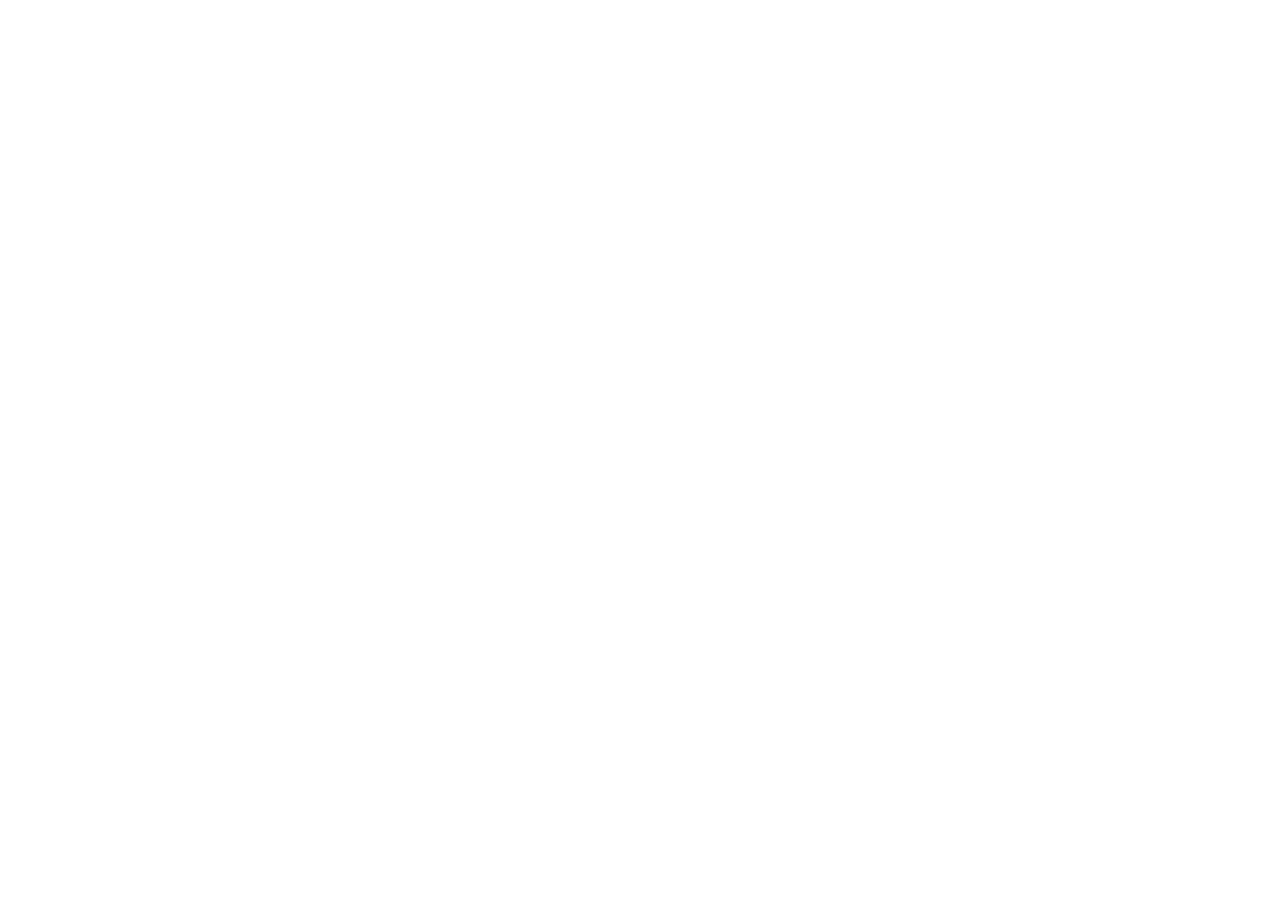
==== index.html @ 4a099347 "Write js code for lab06" ====
<!DOCTYPE html>
<html lang="en">
<head>
    <meta charset="UTF-8">
    <meta name="viewport" content="width=device-width, initial-scale=1.0">
    <title>Document</title>
</head>
<body>
    
</body>
</html>
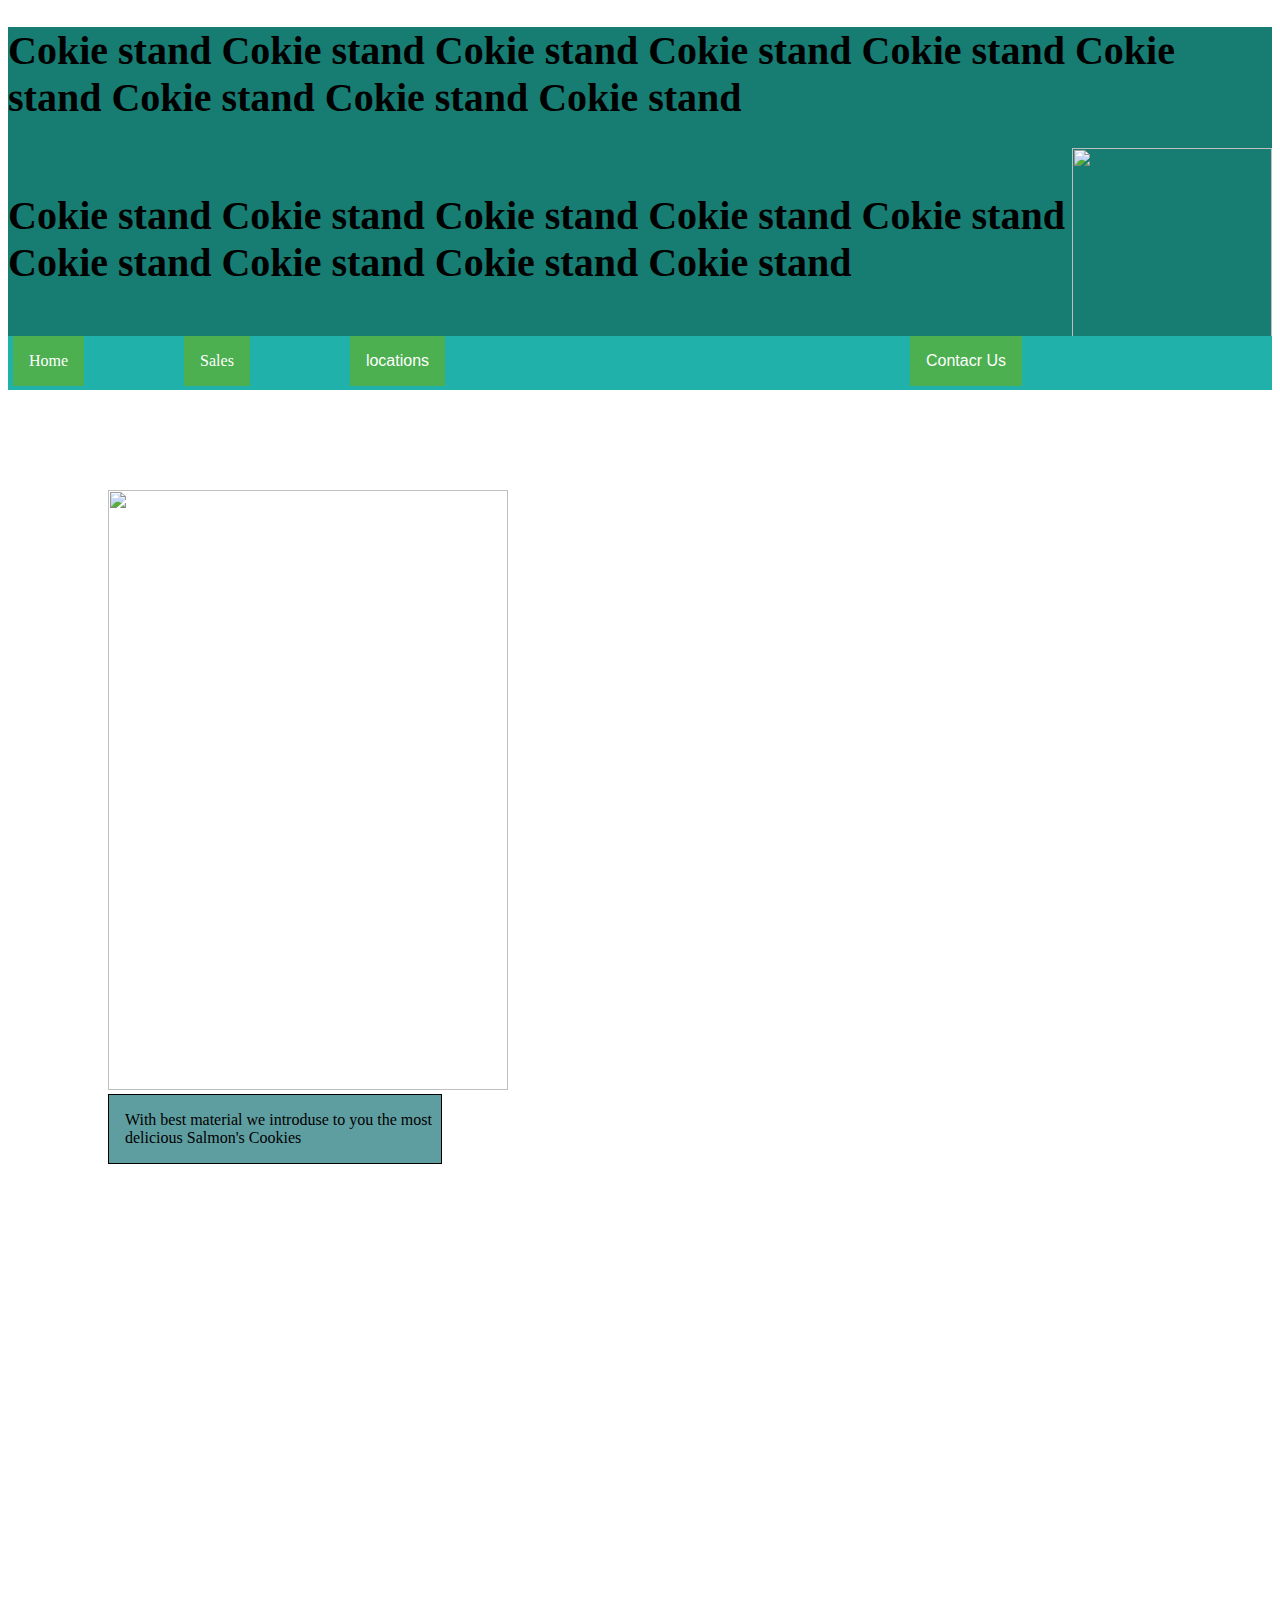
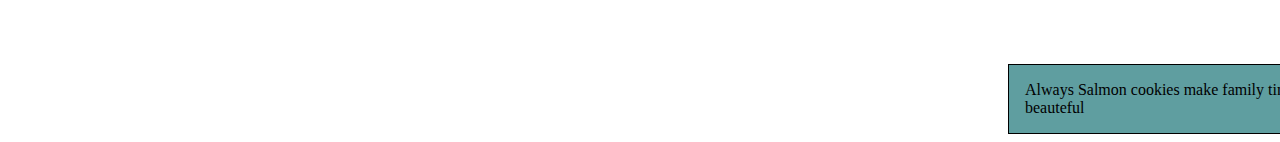
==== commit 515db33e: "add style" ====
--- a/index.html
+++ b/index.html
@@ -1,11 +1,113 @@
 <!DOCTYPE html>
 <html lang="en">
+
 <head>
     <meta charset="UTF-8">
     <meta name="viewport" content="width=device-width, initial-scale=1.0">
-    <title>Document</title>
+    <title>Cokie stand</title>
+    <link rel="stylesheet" href="css/indexStyle.css">
+
 </head>
+
 <body>
-    
+    <header>
+        <div class="h1">
+            <h1>
+                Cokie stand
+                Cokie stand
+                Cokie stand
+                Cokie stand
+                Cokie stand
+                Cokie stand
+                Cokie stand
+                Cokie stand
+                Cokie stand
+                
+            </h1>
+        </div>
+        <div id="frosted-cookie-img">
+            <img id="frosted-cookie" src="https://raw.githubusercontent.com/LTUC/amman-201d9/master/class-08/lab-b/assets/frosted-cookie.jpg" width="200" height="200" alt="">
+        </div>
+        <div id="logo-img">
+            <img src="https://raw.githubusercontent.com/LTUC/amman-201d9/master/class-08/lab-b/assets/chinook.jpg" alt="">
+        </div>
+       <div class="h1">
+        <h1>
+            Cokie stand
+            Cokie stand
+            Cokie stand
+            Cokie stand
+            Cokie stand
+            Cokie stand
+            Cokie stand
+            Cokie stand
+            Cokie stand
+        </h1>
+    </div>
+        <nav>
+            <div id=" links">
+
+                <div id="home">
+                    <a id="homeLink" href="#Cokie stand ">Home</a>
+                </div>
+
+                <div id="sales">
+                    <a id="saleslink" href="https://eng-ahmad-almohammad.github.io/cookie-stand/sales.html">Sales</a>
+                </div>
+
+
+
+                <div id="locations">
+                    <button id="droplocation">locations</button>
+                    <div id="city-locations">
+                        <a href="https://www.google.com/maps/place/Lucky+Pet/@47.6604745,-122.3460257,17z/data=!4m13!1m7!3m6!1s0x5490102c93e83355:0x102565466944d59a!2sSeattle,+WA,+USA!3b1!8m2!3d47.6062095!4d-122.3320708!3m4!1s0x5490153803f9ce2f:0x3bbc0901dbf1aae2!8m2!3d47.659739!4d-122.3477438">Sattle</a>
+                        <a href="https://www.google.com/maps/place/New+Yamazaki+Daily+Store+Boat+race+Tamagawa/@35.6562927,139.4916046,15.5z/data=!4m13!1m7!3m6!1s0x60188b857628235d:0xcdd8aef709a2b520!2sTokyo,+Japan!3b1!8m2!3d35.6803997!4d139.7690174!3m4!1s0x6018e55ce473d0f1:0xf536d7fb17c8ce8a!8m2!3d35.6585494!4d139.4990355">Tokyo</a>
+                        <a href="https://www.google.com/maps/place/JLT+Cluster+X/@25.0812178,55.1510943,16.75z/data=!4m13!1m7!3m6!1s0x3e5f43496ad9c645:0xbde66e5084295162!2sDubai+-+United+Arab+Emirates!3b1!8m2!3d25.2048493!4d55.2707828!3m4!1s0x3e5f6ca769ffa309:0xe8034632f3ac1f08!8m2!3d25.07998!4d55.1526426">Dubai</a>
+                        <a href="https://www.google.com/maps/place/Ladur%C3%A9e/@48.8688978,2.3072758,15.25z/data=!4m13!1m7!3m6!1s0x47e66e1f06e2b70f:0x40b82c3688c9460!2sParis,+France!3b1!8m2!3d48.856614!4d2.3522219!3m4!1s0x47e66fc249be485d:0x2be3a396c8fd4569!8m2!3d48.8708353!4d2.3031861">Paris</a>
+                        <a href="https://www.google.com/maps/place/Pico+De+Oro+-+Caldo+De+Gallina/@-12.0469429,-77.0458107,17z/data=!3m1!4b1!4m13!1m7!3m6!1s0x9105c5f619ee3ec7:0x14206cb9cc452e4a!2sLima,+Peru!3b1!8m2!3d-12.0463731!4d-77.042754!3m4!1s0x9105c8cde4a90715:0xfcc90de4a20119ca!8m2!3d-12.0469472!4d-77.0440226">Lima</a>
+
+                    </div>
+
+                </div>
+                <div id="contact">
+                    <button id="cont">Contacr Us</button>
+                    <div id="co">
+                        <a href=" " target="_blank">Facebook</a>
+                        <a href=" " target="_blank">Twitter</a>
+                        <a href=" "target="_blank">Insagram</a>
+                    </div>
+                </div>
+
+
+            </div>
+        </nav>
+
+
+    </header>
+
+    <main>
+       <div id="cutter-img">
+           <img id="cutter" src="https://raw.githubusercontent.com/LTUC/amman-201d9/master/class-08/lab-b/assets/cutter.jpeg" width="500" height="600" alt="">
+
+       </div> 
+       <div id="cutter-p">
+           <p>
+               With best material we introduse to you the most delicious Salmon's Cookies
+           </p>
+       </div>
+
+       <div id="family-img">
+           <img src="https://raw.githubusercontent.com/LTUC/amman-201d9/master/class-08/lab-b/assets/family.jpg"  alt="">
+       </div>
+     <div id="family-p">
+         <p>
+             Always Salmon cookies make family time more beauteful
+         </p>
+
+     </div>
+
+      
+    </main>
 </body>
+
 </html>--- a/css/indexStyle.css
+++ b/css/indexStyle.css
@@ -0,0 +1,181 @@
+#droplocation {
+    background-color: #4CAF50;
+    color: white;
+    padding: 16px;
+    font-size: 16px;
+    border: none;
+    float: left;
+  }
+  
+#locations {
+    position: relative;
+    display: inline-block;
+  }
+  
+#city-locations {
+    display: none;
+    position: absolute;
+    background-color: #f1f1f1;
+    min-width: 160px;
+    box-shadow: 0px 8px 16px 0px rgba(0,0,0,0.2);
+    z-index: 1;
+  }
+  
+ #city-locations a {
+    color: black;
+    padding: 12px 16px;
+    text-decoration: none;
+    display: block;
+  }
+  
+#city-locations a:hover {background-color: #ddd;}
+  
+#locations:hover #city-locations {display: block;}
+  
+#locations:hover #droplocation {background-color: #3e8e41;}
+
+#home{
+    float: left;
+    margin-right: 50px;
+    background-color: #4CAF50;
+    color: white;
+    padding: 16px;
+    font-size: 16px;
+    border: none;
+    text-decoration: none;
+    margin-left: 5px;
+    
+}
+#sales{
+    float: left;
+    margin-left: 50px;
+    margin-right: 100px;
+    background-color: #4CAF50;
+    color: white;
+    padding: 16px;
+    font-size: 16px;
+    border: none;
+    text-decoration: none;
+}
+
+#cont {
+    background-color: #4CAF50;
+    color: white;
+    padding: 16px;
+    font-size: 16px;
+    border: none;
+    float: left;
+  }
+  
+#contact {
+    position: relative;
+    display: inline-block;
+    float:right;
+    margin-right: 50px;
+  }
+  
+#co {
+    display: none;
+    position: absolute;
+    background-color: #f1f1f1;
+    min-width: 160px;
+    box-shadow: 0px 8px 16px 0px rgba(0,0,0,0.2);
+    z-index: 1;
+  }
+  
+ #co a {
+    color: black;
+    padding: 12px 16px;
+    text-decoration: none;
+    display: block;
+  }
+  
+#co a:hover {background-color: #ddd;}
+  
+ #contact:hover #co {display: block;}
+  
+#contact:hover #cont {background-color: #3e8e41;}
+
+nav{
+    margin-top: 50px;
+    background-color: lightseagreen;
+    padding-bottom: 0.01px;
+    position: sticky;
+    top: 0;
+}
+header{
+    background-color: #177C72;
+    margin-top: 0%;
+}
+#logo-img{
+    text-align: center;
+    position: static;
+    
+    
+}
+.h1{
+    font-family: Brush Script MT, Brush Script Std, cursive;
+    font-size: 20px;
+   
+}
+#background-img{
+    width: 50px;
+    height: 50px;
+}
+a{
+    text-decoration: none;
+}
+#homeLink{
+    color: white;
+}
+#saleslink{
+    color: white;
+}
+#cutter-block{
+    margin-right: 500px;
+    float: left;
+}
+
+#cutter-img{
+    margin-top: 100px;
+    width: 25%;
+    margin-right: 500px;
+}
+
+#cutter{
+    width: 400px;
+    margin-left: 100px;
+
+}
+#cutter-p{
+    margin-left: 100px;
+    border: 1px solid black;
+    width: 25%;
+    background-color: cadetblue;
+    padding-left: 16px;
+}
+body{
+    background-image: url(https://raw.githubusercontent.com/LTUC/amman-201d9/master/class-08/lab-b/assets/fish.jpg);
+  
+}
+
+#frosted-cookie-img{
+    float: right;
+    
+    
+}
+
+#family-img{
+    float: right;
+}
+
+#family-p{
+    margin-left: 1000px;
+    border: 1px solid black;
+    width: 25%;
+    background-color: cadetblue;
+    padding-left: 16px;
+    
+    margin-top: 500px;
+
+}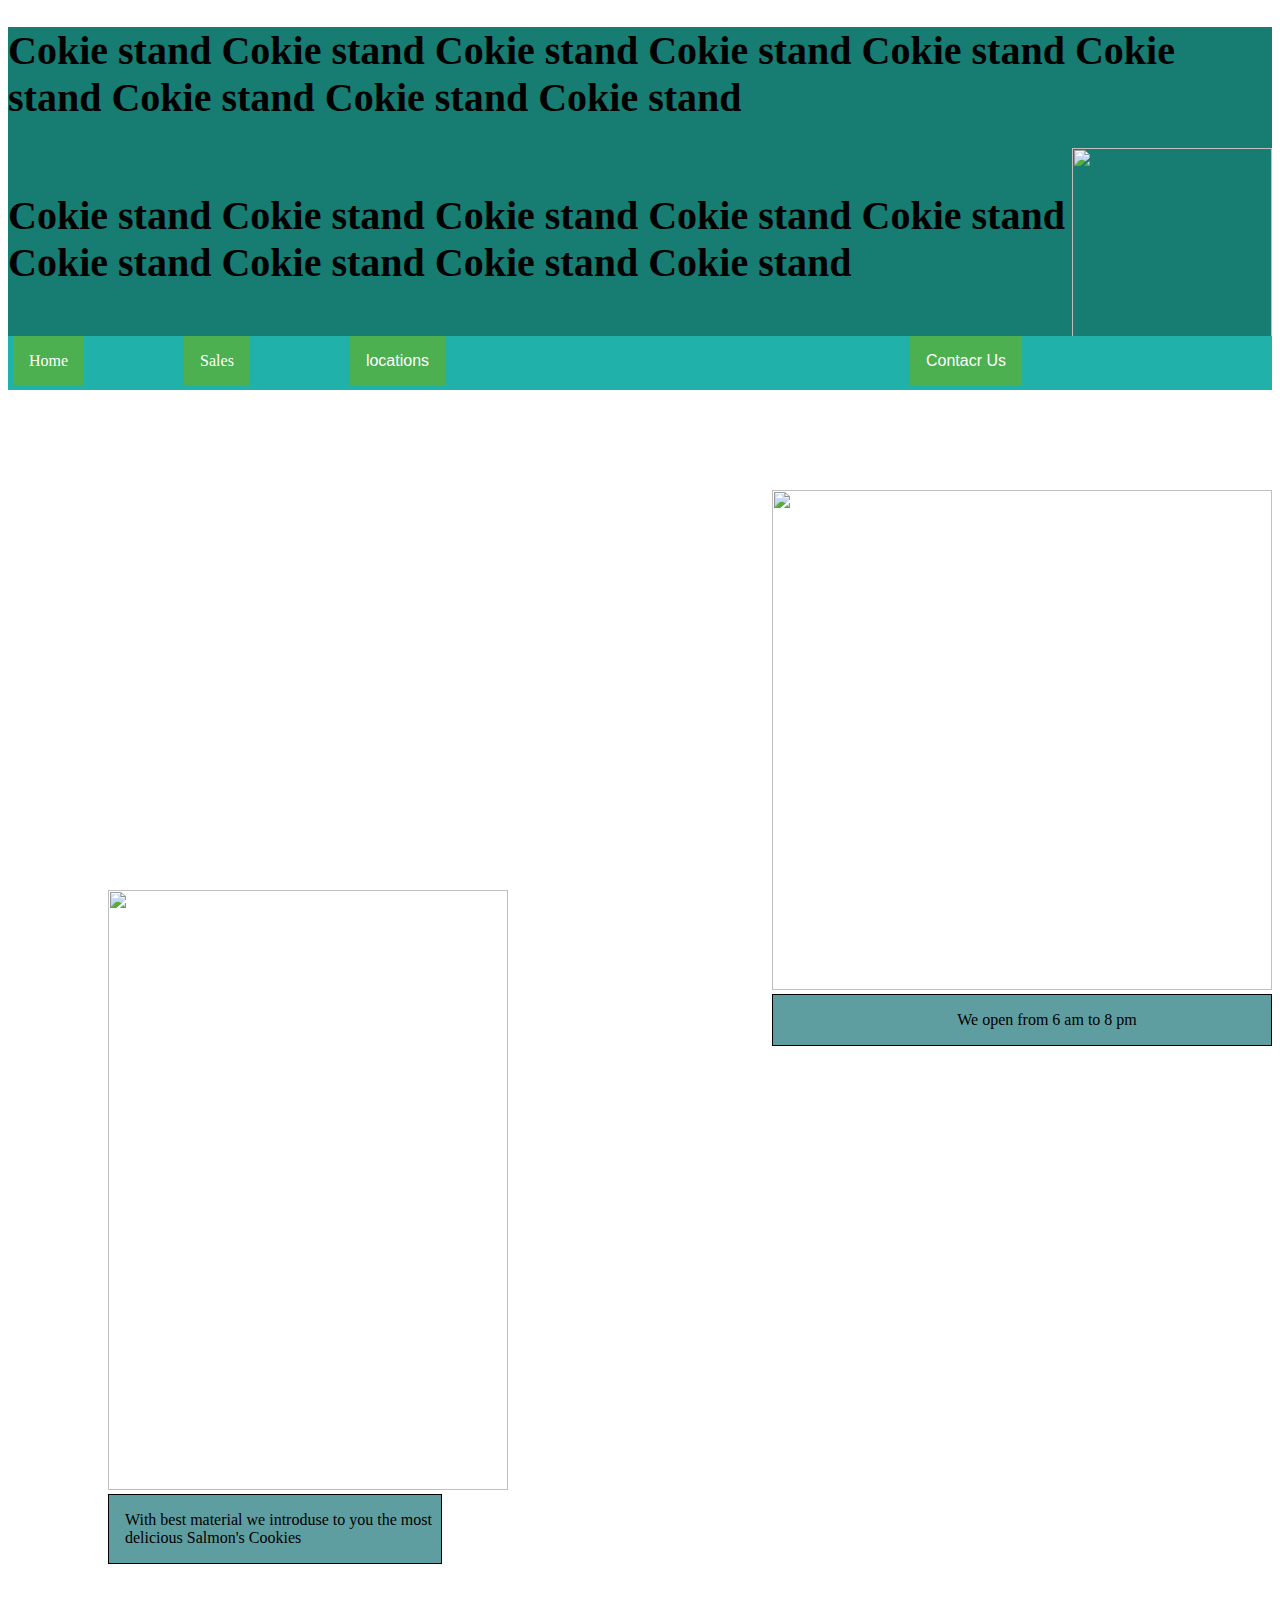
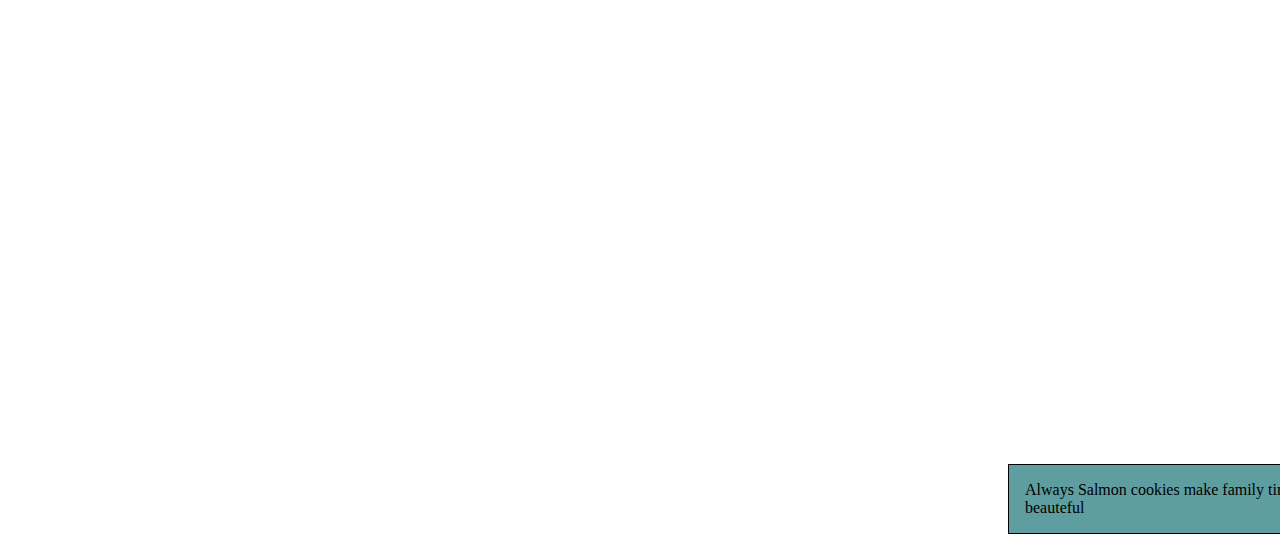
==== commit e421d2c8: "fix Home page link" ====
--- a/index.html
+++ b/index.html
@@ -48,11 +48,11 @@
             <div id=" links">
 
                 <div id="home">
-                    <a id="homeLink" href="#Cokie stand ">Home</a>
+                    <a id="homeLink" href="index.html">Home</a>
                 </div>
 
                 <div id="sales">
-                    <a id="saleslink" href="https://eng-ahmad-almohammad.github.io/cookie-stand/sales.html">Sales</a>
+                    <a id="saleslink" href="sales.html">Sales</a>
                 </div>
 
 
@@ -86,6 +86,16 @@
     </header>
 
     <main>
+        <div id="shirt">
+        <div id="shirt-img">
+            <img src="https://raw.githubusercontent.com/LTUC/amman-201d9/master/class-08/lab-b/assets/shirt.jpg" width="500" height="500" alt="">
+        </div>
+        <div id="shirt-p">
+            <p>
+                We open from 6 am to 8 pm 
+            </p>
+        </div>
+    </div>
        <div id="cutter-img">
            <img id="cutter" src="https://raw.githubusercontent.com/LTUC/amman-201d9/master/class-08/lab-b/assets/cutter.jpeg" width="500" height="600" alt="">
 
--- a/css/indexStyle.css
+++ b/css/indexStyle.css
@@ -100,6 +100,7 @@
     margin-top: 50px;
     background-color: lightseagreen;
     padding-bottom: 0.01px;
+    position: -webkit-sticky; 
     position: sticky;
     top: 0;
 }
@@ -137,7 +138,7 @@
 }
 
 #cutter-img{
-    margin-top: 100px;
+    margin-top: 500px;
     width: 25%;
     margin-right: 500px;
 }
@@ -178,4 +179,17 @@
     
     margin-top: 500px;
 
+}
+
+#shirt{
+    float: right;
+    margin-top: -400px;
+}
+
+#shirt-p{
+    border: 1px solid black;
+    background-color: cadetblue;
+    padding-left: 50px;
+    text-align: center;
+
 }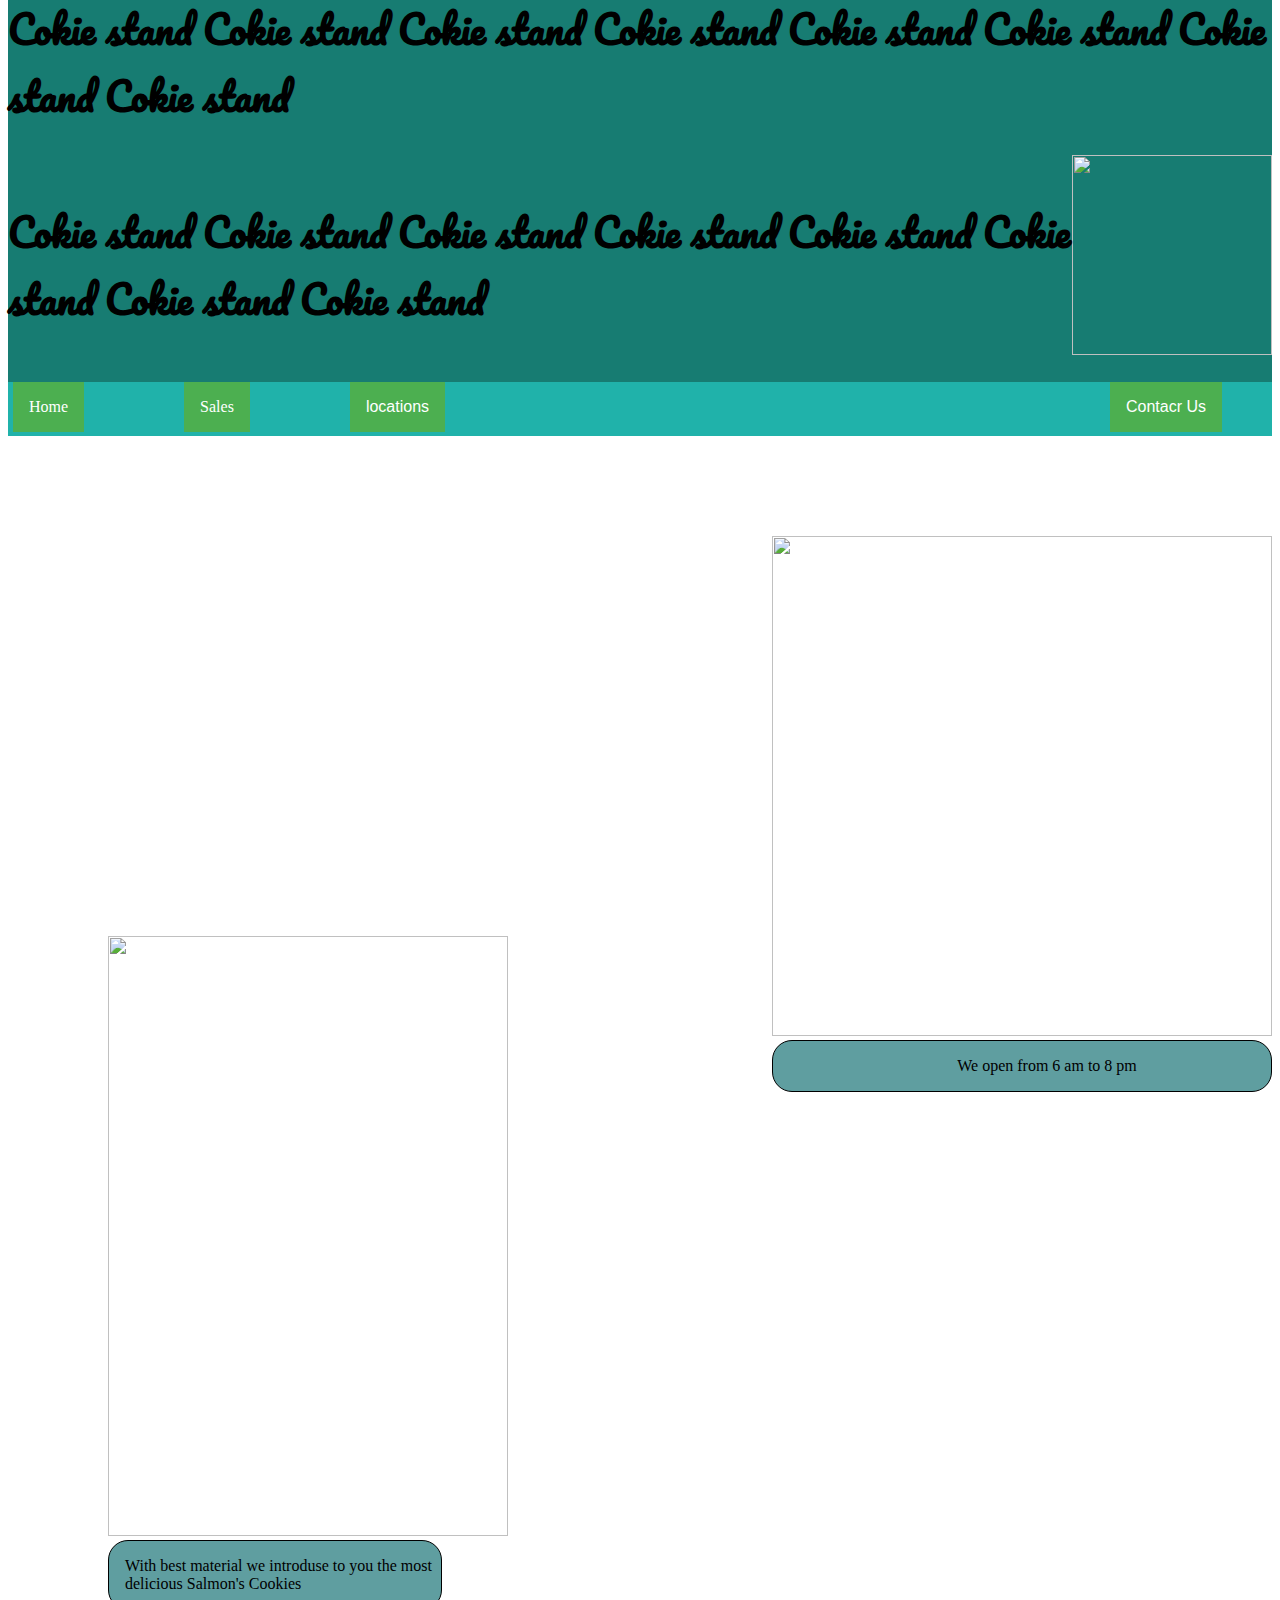
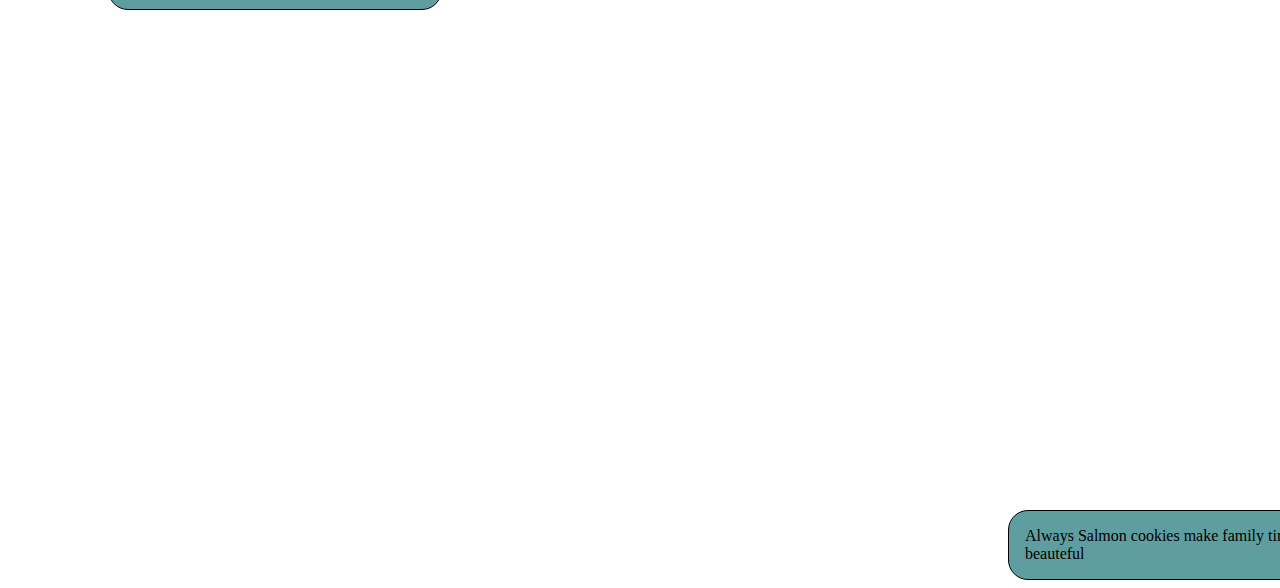
==== commit c3b2fc16: "add new font and border raduis" ====
--- a/index.html
+++ b/index.html
@@ -21,7 +21,7 @@
                 Cokie stand
                 Cokie stand
                 Cokie stand
-                Cokie stand
+                
                 
             </h1>
         </div>
@@ -41,7 +41,7 @@
             Cokie stand
             Cokie stand
             Cokie stand
-            Cokie stand
+            
         </h1>
     </div>
         <nav>
--- a/css/indexStyle.css
+++ b/css/indexStyle.css
@@ -1,3 +1,7 @@
+
+@import url('https://fonts.googleapis.com/css2?family=Pacifico&display=swap');
+
+
 #droplocation {
     background-color: #4CAF50;
     color: white;
@@ -103,10 +107,11 @@
     position: -webkit-sticky; 
     position: sticky;
     top: 0;
+    z-index: 1;
 }
 header{
     background-color: #177C72;
-    margin-top: 0%;
+    margin-top: -30px;
 }
 #logo-img{
     text-align: center;
@@ -115,8 +120,8 @@
     
 }
 .h1{
-    font-family: Brush Script MT, Brush Script Std, cursive;
-    font-size: 20px;
+    font-family: 'Pacifico', cursive;
+    font-size: 19px;
    
 }
 #background-img{
@@ -154,6 +159,7 @@
     width: 25%;
     background-color: cadetblue;
     padding-left: 16px;
+    border-radius: 20px;
 }
 body{
     background-image: url(https://raw.githubusercontent.com/LTUC/amman-201d9/master/class-08/lab-b/assets/fish.jpg);
@@ -176,7 +182,7 @@
     width: 25%;
     background-color: cadetblue;
     padding-left: 16px;
-    
+    border-radius: 20px;
     margin-top: 500px;
 
 }
@@ -191,5 +197,6 @@
     background-color: cadetblue;
     padding-left: 50px;
     text-align: center;
+    border-radius: 20px;
 
 }